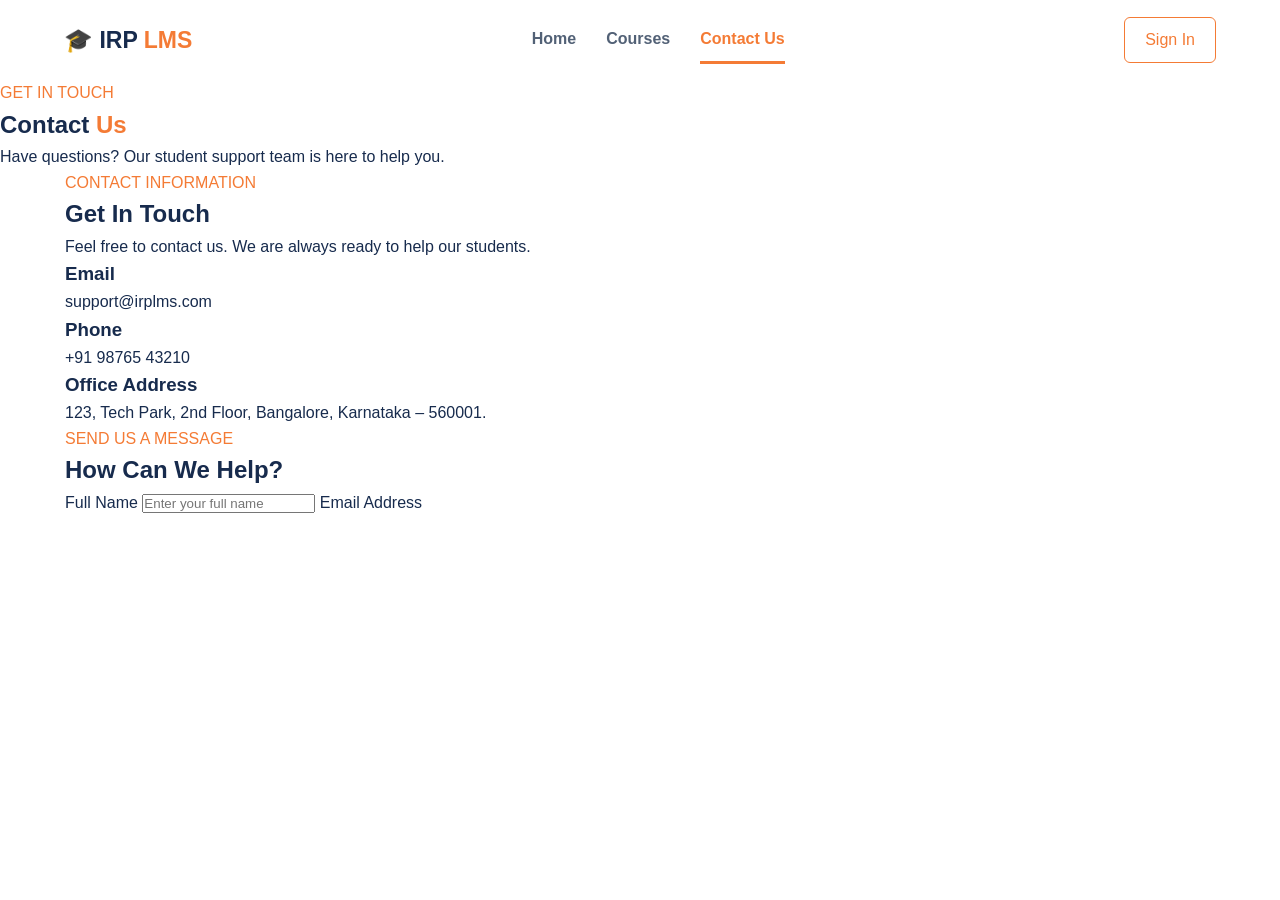
==== contact.html @ 0060a6b6 "Initial commit - IRP LMS project" ====
<!DOCTYPE html>
<html lang="en">
<head>
    <meta charset="UTF-8">
    <meta name="viewport" content="width=device-width, initial-scale=1.0">
    <title>IRP LMS | Contact Us</title>
    <link rel="stylesheet" href="./style.css">
</head>
<body>

<header>
    <nav class="navbar">
        <a href="index.html" class="logo">🎓 IRP <span>LMS</span></a>

        <div class="nav-links">
            <a href="index.html">Home</a>
            <a href="courses.html">Courses</a>
            <a href="contact.html" class="active">Contact Us</a>
        </div>

        <a href="#" class="signin">Sign In</a>
    </nav>
</header>

<main>

    
    <section class="page-banner">
        <p class="orange-text">GET IN TOUCH</p>
        <h1>Contact <span>Us</span></h1>
        <p>Have questions? Our student support team is here to help you.</p>
    </section>

    
    <section class="contact-section container">

        <div class="contact-info">
            <p class="orange-text">CONTACT INFORMATION</p>
            <h2>Get In Touch</h2>
            <p>Feel free to contact us. We are always ready to help our students.</p>

            <div class="contact-item">
                <h3>Email</h3>
                <p>support@irplms.com</p>
            </div>

            <div class="contact-item">
                <h3> Phone</h3>
                <p>+91 98765 43210</p>
            </div>

            <div class="contact-item">
                <h3> Office Address</h3>
                <p>123, Tech Park, 2nd Floor, Bangalore, Karnataka – 560001.</p>
            </div>
        </div>

        <div class="contact-form">
            <p class="orange-text">SEND US A MESSAGE</p>
            <h2>How Can We Help?</h2>

            <form action="#" method="get">

                <label for="name">Full Name</label>
                <input type="text" id="name" name="name"
                       placeholder="Enter your full name" required>

                <label for="email">Email Address</label>
                <input type="email" id="email" name="email"
                       placeholder="Enter your email a
```
---- style.css ----
* {
    margin: 0;
    padding: 0;
    box-sizing: border-box;
}

body {
    font-family: Arial, sans-serif;
    color: #172b4d;
    line-height: 1.6;
}

.container { width: 90%; max-width: 1150px; margin: auto; }

.orange-text, h1 span, .logo span { color: #f47b35; }

/* Navbar */
.navbar {
    min-height: 80px;
    width: 90%;
    margin: auto;
    display: flex;
    align-items: center;
    justify-content: space-between;
}

.logo { font-size: 23px; font-weight: bold; text-decoration: none; color: #172b4d; }
.nav-links { display: flex; gap: 30px; }

.nav-links a {
    text-decoration: none;
    color: #526176;
    font-weight: bold;
    padding: 10px 0;
}

.nav-links a:hover, .nav-links .active {
    color: #f47b35;
    border-bottom: 3px solid #f47b35;
}

.signin { border: 1px solid #f47b35; padding: 9px 20px; border-radius: 6px; color: #f47b35; text-decoration: none; }

.btn {
    display: inline-block;
    background: #f47b35;
    color: white;
    padding: 12px 22px;
    border: none;
    border-radius: 6px;
    text-decoration: none;
    font-weight: bold;
    cursor: pointer;
}

/* Home */
.hero {
    display: flex;
    align-items: center;
    justify-content: space-between;
    gap: 40px;
    padding: 90px 0;
}

.hero-content, .hero-image { flex: 1; }
.hero-content h1 { font-size: 48px; line-height: 1.2; margin: 15px 0; }
.hero-content p { color: #526176; margin-bottom: 25px; }
.hero-image { display: flex; justify-content: center; }
.hero-image img { width: 100%; max-width: 430px; height: 300px; object-fit: contain; }

.journey { background: #f8fafc; padding: 70px 0; }
.section-heading { text-align: center; margin-bottom: 40px; }
.section-heading h2 { font-size: 32px; }
.section-heading p, .step-card p { color: #526176; }

.journey-grid, .course-grid {
    display: flex;
    flex-wrap: wrap;
    gap: 20px;
}

.step-card {
    flex: 1 1 180px;
    background: white;
    padding: 25px;
    border: 1px solid #e5eaf0;
    border-radius: 10px;
}
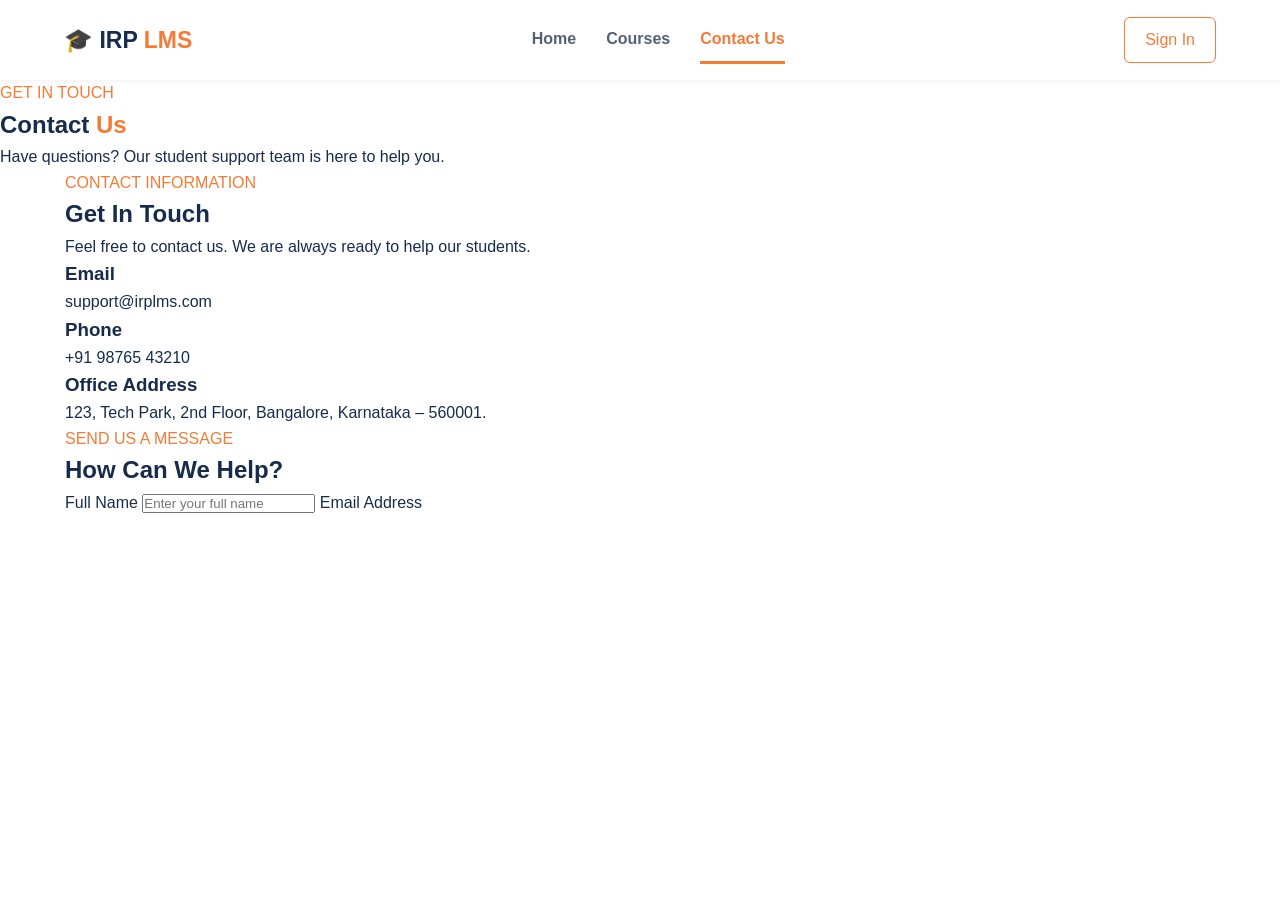
==== commit 8c78db24: "Completed JavaScript Bank Account Simulator" ====
--- a/contact.html
+++ b/contact.html
@@ -15,7 +15,7 @@
 
         <div class="nav-links">
             <a href="index.html">Home</a>
-            <a href="courses.html">Courses</a>
+            <a href="course.html">Courses</a>
             <a href="contact.html" class="active">Contact Us</a>
         </div>
 
--- a/style.css
+++ b/style.css
@@ -4,6 +4,13 @@
     padding: 0;
     box-sizing: border-box;
 }
+header {
+    position: sticky;
+    top: 0;
+    z-index: 1000;
+    background: white;
+    box-shadow: 0 2px 5px rgba(0, 0, 0, 0.05);
+}
 
 body {
     font-family: Arial, sans-serif;
@@ -11,11 +18,16 @@
     line-height: 1.6;
 }
 
-.container { width: 90%; max-width: 1150px; margin: auto; }
-
-.orange-text, h1 span, .logo span { color: #f47b35; }
-
-/* Navbar */
+.container { 
+    width: 90%; 
+    max-width: 1150px; 
+    margin: auto;
+ }
+
+.orange-text, h1 span, .logo span { 
+    color: #f47b35;
+ }
+
 .navbar {
     min-height: 80px;
     width: 90%;
@@ -25,8 +37,16 @@
     justify-content: space-between;
 }
 
-.logo { font-size: 23px; font-weight: bold; text-decoration: none; color: #172b4d; }
-.nav-links { display: flex; gap: 30px; }
+.logo { 
+    font-size: 
+    23px; 
+    font-weight:  bold; 
+    text-decoration: none; 
+    color: #172b4d; }
+.nav-links { 
+    display: flex; 
+    gap: 30px; 
+}
 
 .nav-links a {
     text-decoration: none;
@@ -40,7 +60,12 @@
     border-bottom: 3px solid #f47b35;
 }
 
-.signin { border: 1px solid #f47b35; padding: 9px 20px; border-radius: 6px; color: #f47b35; text-decoration: none; }
+.signin {
+     border: 1px solid #f47b35; 
+     padding: 9px 20px; 
+     border-radius: 6px; 
+     color: #f47b35; 
+     text-decoration: none; }
 
 .btn {
     display: inline-block;
@@ -54,7 +79,7 @@
     cursor: pointer;
 }
 
-/* Home */
+
 .hero {
     display: flex;
     align-items: center;
@@ -63,16 +88,43 @@
     padding: 90px 0;
 }
 
-.hero-content, .hero-image { flex: 1; }
-.hero-content h1 { font-size: 48px; line-height: 1.2; margin: 15px 0; }
-.hero-content p { color: #526176; margin-bottom: 25px; }
-.hero-image { display: flex; justify-content: center; }
-.hero-image img { width: 100%; max-width: 430px; height: 300px; object-fit: contain; }
-
-.journey { background: #f8fafc; padding: 70px 0; }
-.section-heading { text-align: center; margin-bottom: 40px; }
-.section-heading h2 { font-size: 32px; }
-.section-heading p, .step-card p { color: #526176; }
+.hero-content, .hero-image {
+     flex: 1; 
+    }
+.hero-content h1 { 
+    font-size: 48px; 
+    line-height: 1.2; 
+    margin: 15px 0; 
+}
+.hero-content p { 
+    color: #526176; 
+    margin-bottom: 25px; 
+}
+.hero-image { 
+    display: flex; 
+    justify-content: center; 
+}
+.hero-image img { 
+    width: 100%; 
+    max-width: 430px; 
+    height: 300px; 
+    object-fit: contain; 
+}
+
+.journey { 
+    background: #f8fafc; 
+    padding: 70px 0; 
+}
+.section-heading { 
+    text-align: center; 
+    margin-bottom: 40px; 
+}
+.section-heading h2 { 
+    font-size: 32px; 
+}
+.section-heading p, .step-card p { 
+    color: #526176; 
+}
 
 .journey-grid, .course-grid {
     display: flex;
@@ -87,3 +139,95 @@
     border: 1px solid #e5eaf0;
     border-radius: 10px;
 }
+@media screen and (min-width: 1200px) {
+
+    .journey-grid {
+        display: flex;
+        flex-wrap: nowrap;
+        gap: 20px;
+    }
+
+    .step-card {
+        flex: 1;
+        min-width: 0;
+    }
+
+}
+@media screen and (max-width: 767px) {
+
+   
+    .navbar {
+        width: 92%;
+        min-height: 65px;
+    }
+
+    .logo {
+        font-size: 19px;
+    }
+
+    .nav-links {
+        display: none;
+    }
+
+    .signin {
+        padding: 6px 12px;
+        font-size: 13px;
+    }
+
+   
+    .hero {
+        flex-direction: column;
+        text-align: center;
+        padding: 40px 0;
+        gap: 25px;
+    }
+
+    .hero-content h1 {
+        font-size: 32px;
+    }
+
+    .hero-content p {
+        font-size: 14px;
+    }
+
+    .hero-image img {
+        width: 100%;
+        max-width: 320px;
+        height: auto;
+    }
+
+    
+    .journey {
+        padding: 40px 0;
+    }
+
+    .section-heading {
+        margin-bottom: 25px;
+    }
+
+    .section-heading h2 {
+        font-size: 26px;
+    }
+
+    .section-heading p {
+        font-size: 14px;
+    }
+
+    .journey-grid {
+        flex-direction: column;
+        gap: 15px;
+    }
+
+    .step-card {
+        width: 100%;
+        flex: 1 1 100%;
+        padding: 20px;
+    }
+
+    footer {
+        text-align: center;
+        padding: 15px;
+        font-size: 13px;
+    }
+
+}
